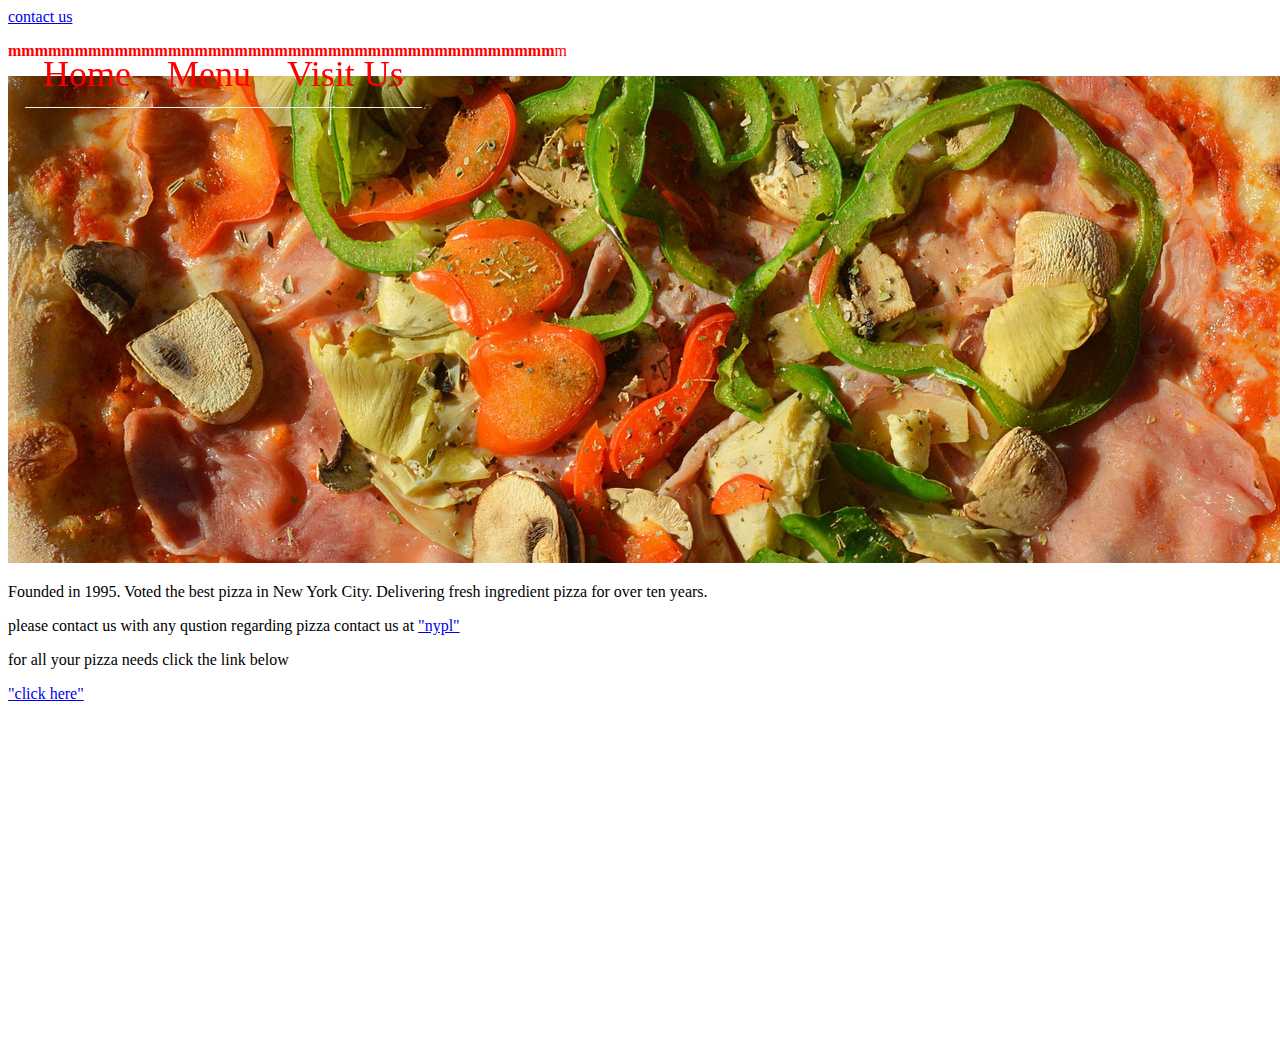
==== contact.html @ 23abdbeb "starts git rep" ====
<!doctype html>
<html lang="en">

<head>
    <meta charset="utf-8">
    <link rel="stylesheet" type="text/css" href="css/styles.css">
    <a href="contact.html">contact us</a></head>
    <body id= background">
    
    
    <title>PIZZA</title>
        <body> 
    
    
    <ul class="nav">
        <li><a href="#">Visit Us</a></li>
        <li><a href="">Menu</a></li>
        <li><a href="">Home</a></li>
    </ul>
    <!--im go to change this font--> 
    
    
    
    <div> 
<p style ="color:red;"><strong>mmmmmmmmmmmmmmmmmmmmmmmmmmmmmmmmmmmmmmmmm</strong>m</p></div>
          <!-- thinking about an increase the size of font-->  
  <div class="banner">
  <img class="banner-image" src="images/pizza.jpg">
  </div>
            
<p>Founded in 1995. Voted the best pizza in New York City. Delivering fresh ingredient pizza for over ten years. 
 </p><!-- im trying to add this vid to our contact page-->
       <p> please contact us with any qustion regarding pizza contact us at <a href= "http://www.nypl.org">"nypl"</a></p> <p>for all your pizza needs click the link below</p>
       <a href="http://www.youtube.com/results?search_query=make+your+own+pizza+">"click here"</a> </p>
       <iframe width="560" height="315" src="https://www.youtube.com/embed/HCAPjIVOdJw" frameborder="0" allowfullscreen></iframe>
      
</body>

</html>
---- css/styles.css ----
<style>
@import url('https://fonts.googleapis.com/css?family=Arimo');
</style>


* {
    background-color: bisque;
    font: 700 16px/1.2 Oswald;
   
}


/*==============NAVBAR====================*/
.nav {
  list-style: none;
  float:left;
  padding: 15px;
  position: fixed;
  top: 10px;
  left: 10px

}

  .nav li {
  float: right;
  margin-top: -65;
    
}

/*
  nav link items */
.nav > li a {
  display: block; 
  font-size: 36px;
  padding: 12px 18px; 
  text-decoration: none; 
  color: #F00;
  border-bottom: 1px solid #eee;
  transition: all ease .5s;
}

/* fade out all links on ul hover */
.nav:hover > li a {
  opacity: .5;
  transition: all ease .5s;
}

/* HIGHLIGHT CURRENT LIKNS */
.nav > li:hover a {
  opacity: 1;
  color: #E74C3C;
  border-color: #E74C3C;
}

/*==========BANNER IMAGE===================*/

#banner {
    top:10%;
    left: 30%;
    margin-top: 120px;
    margin-left: 200px;
    width: 10px;
    align-items: center;
  justify-content: center;
}

.h2 { 
  
  clear:both;
  
}

#body {
  font-size: 16px;
    color: black;
    font-family: Arimo;
    width: 960px;
    margin: 20px auto;
    text-align: justify;

}


.footer 
{
 
  text-align: center;
  padding: 0px;
  border: double black;
  color: red;
  font-size: 12px;
  clear: both;
}
/*=======================MENU PAGE.HTML=============================*/
    
#background {
    background-image: url("../images/brick.jpg");
    background-size: cover;
    background-position: right;
  
}
  
.toppings {
   float: left;
   margin-top: -65;
    list-style: none;
}


.toppings > li a {

  display: block; 
  padding: 12px 18px; 
  text-decoration: none; 
  color: #F00;
  border-bottom: 1px solid #eee;
  transition: all ease .5s;
  font-size: 36px;
  z-index: 1;
  margin-bottom: 10px;
  
}

.toppings:hover > li a {
  opacity: .5;
  transition: all ease .5s;
}

/* =====HIGHLIGHT CURRENT LINKS========== */
.toppings > li:hover a {
  opacity: 1;
  color: #E74C3C;
  border-color: #E74C3C;
}



/* =====IMAGES w HIGHLIGHT CURRENT LINKS========== */

.pepperoni {
  clear: left;
   float: left;
   z-index: 1;
   position: relative;
   margin-left: 80px;
   padding: 0px;
   margin-top: 100px;
   border: solid white;
   
}


.sausages {
   float: left;
   z-index: 1;
   position: relative;
   margin-left: 0px;
   padding: 0px;
   margin-top: 100px;
   border: solid white;
}

.mushroom {
   float: left;
   z-index: 1;
   position: relative;
   margin-left: 0px;
   padding: 0px;
   margin-top: 100px;
   border: solid white;
}

.pepper {
   float: left;
   z-index: 1;
   position: relative;
   margin-left: 0px;
   padding: 0px;
   margin-top: 100px;
    border: solid white;
}

.ham {
   float: left;
   z-index: 1;
   position: relative;
   margin-left: 0px;
   margin-left: 80px;
   padding: 0px;
   margin-top: 100px;
   border: solid white;
}
/* ===== cloud 9 has me so confused ========== */
.olives {
   float: left;
   z-index: 1;
   position: relative;
   margin-left: 0px;
   padding: 0px;
   margin-top: 100px;
    border: solid white;
}

.cheese {
   float: left;
   z-index: 1;
     border: solid white;
   position: relative;
   margin-left: 0px;
   padding: 0px;
   margin-top: 100px;
  
  
}

.broccoli {
   float: left;
   z-index: 1;
   position: relative;
   margin-left: 0px;
   padding:0px;
   margin-top: 100px;
    border: solid white;
}
#background {
    background-image: url("images/pizza.jpg");
    background-size: cover;
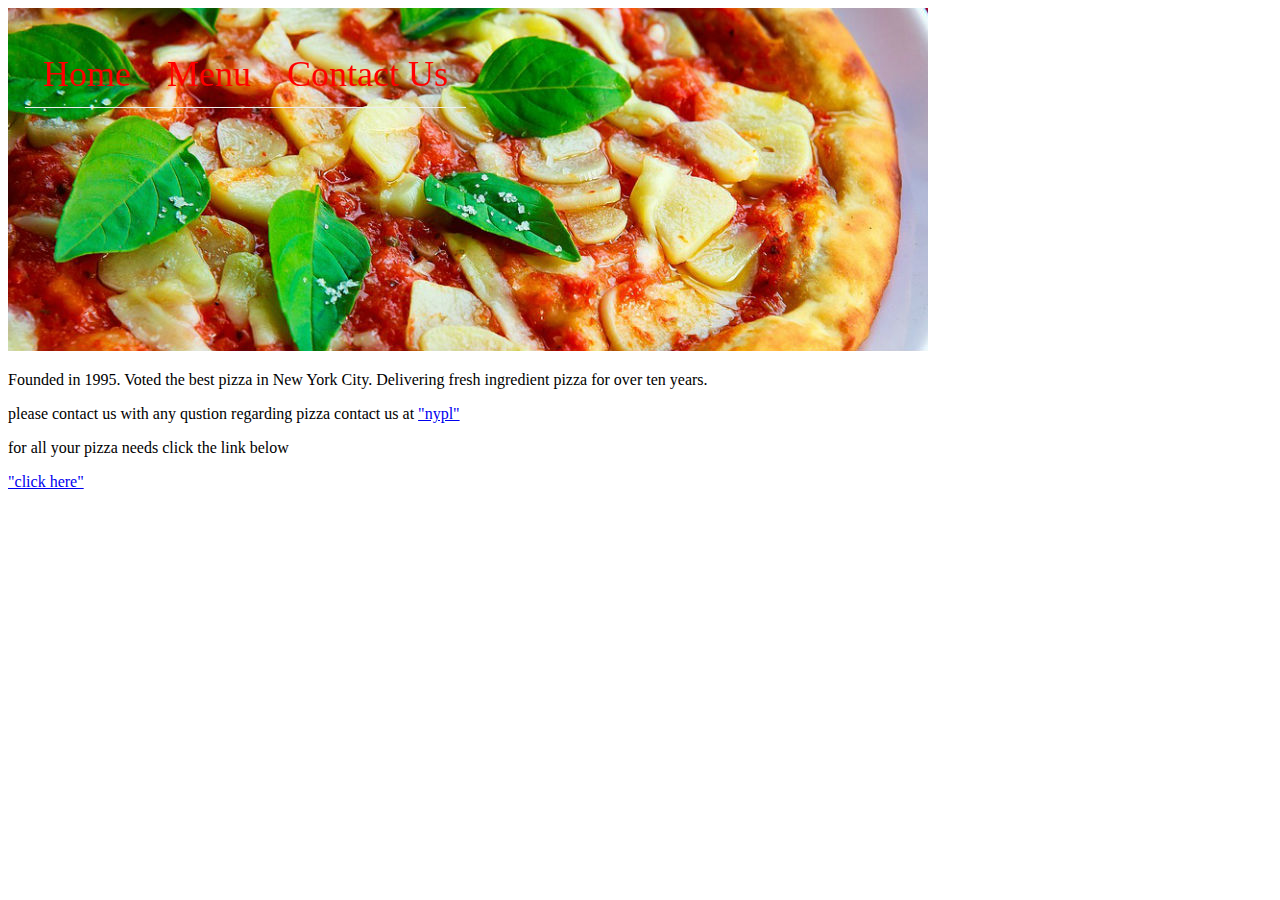
==== commit a2bcd544: "create" ====
--- a/contact.html
+++ b/contact.html
@@ -4,28 +4,28 @@
 <head>
     <meta charset="utf-8">
     <link rel="stylesheet" type="text/css" href="css/styles.css">
-    <a href="contact.html">contact us</a></head>
-    <body id= background">
+    </head>
+    <body id= "background">
     
     
     <title>PIZZA</title>
         <body> 
     
     
-    <ul class="nav">
-        <li><a href="#">Visit Us</a></li>
-        <li><a href="">Menu</a></li>
-        <li><a href="">Home</a></li>
+  <ul class="nav">
+        <li><a href="contact.html">Contact Us</a></li>
+        <li><a href="menu.html">Menu</a></li>
+        <li><a href="index.html">Home</a></li>
     </ul>
     <!--im go to change this font--> 
     
     
     
     <div> 
-<p style ="color:red;"><strong>mmmmmmmmmmmmmmmmmmmmmmmmmmmmmmmmmmmmmmmmm</strong>m</p></div>
+
           <!-- thinking about an increase the size of font-->  
   <div class="banner">
-  <img class="banner-image" src="images/pizza.jpg">
+  <img class="banner-image" src="images/banner-pizza.jpg">
   </div>
             
 <p>Founded in 1995. Voted the best pizza in New York City. Delivering fresh ingredient pizza for over ten years. 
--- a/css/styles.css
+++ b/css/styles.css
@@ -102,8 +102,10 @@
   
 .toppings {
    float: left;
-   margin-top: -65;
+   margin-top: 250px;
     list-style: none;
+    
+
 }
 
 
@@ -112,12 +114,12 @@
   display: block; 
   padding: 12px 18px; 
   text-decoration: none; 
-  color: #F00;
+  color: black;
   border-bottom: 1px solid #eee;
   transition: all ease .5s;
   font-size: 36px;
   z-index: 1;
-  margin-bottom: 10px;
+  margin-bottom: 5px;
   
 }
 
@@ -190,7 +192,7 @@
    margin-top: 100px;
    border: solid white;
 }
-/* ===== cloud 9 has me so confused ========== */
+/* ===== cloud 9 has me so  ========== */
 .olives {
    float: left;
    z-index: 1;
@@ -223,5 +225,5 @@
     border: solid white;
 }
 #background {
-    background-image: url("images/pizza.jpg");
+    background-image: url("images/p");
     background-size: cover;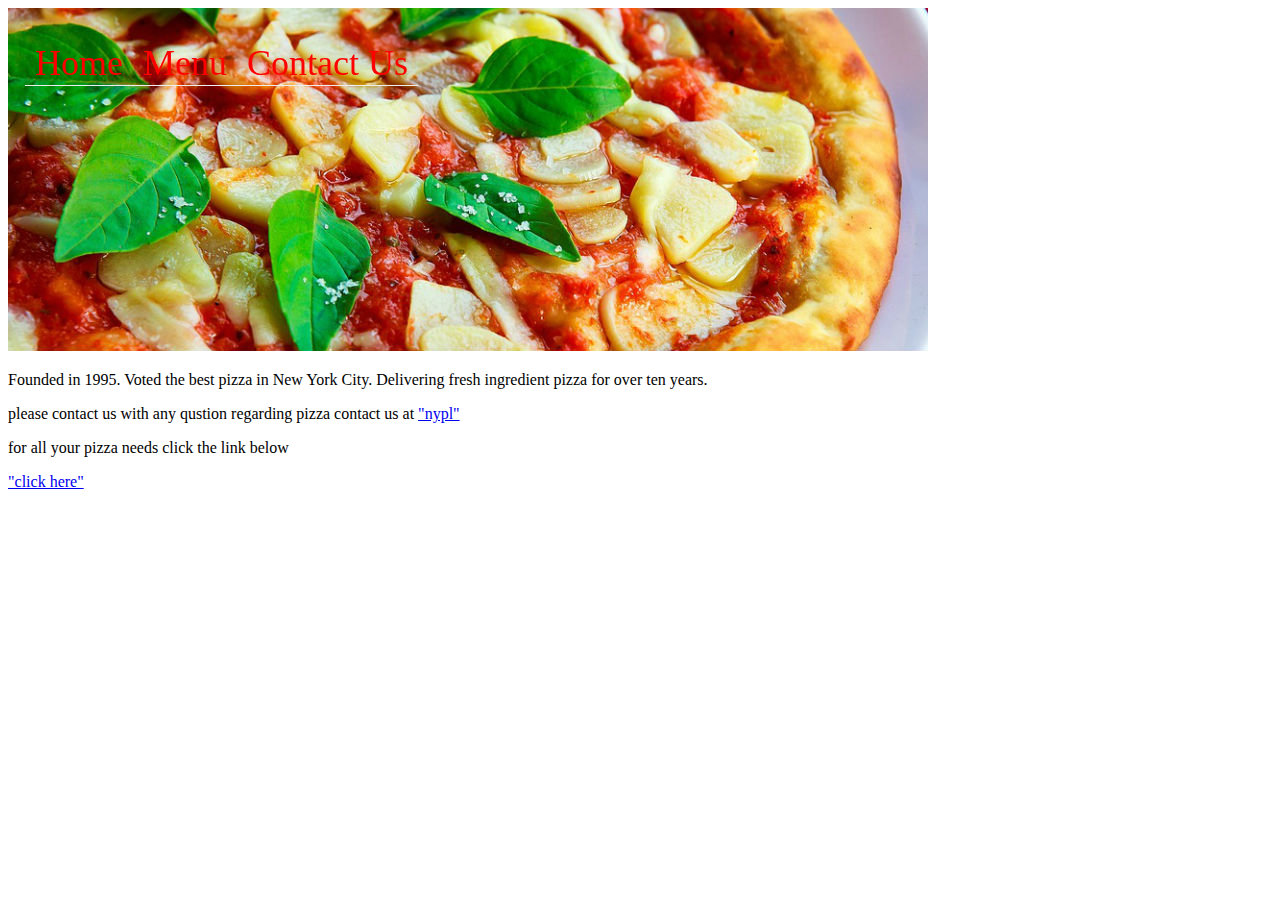
==== commit bad07eac: "describe" ====
--- a/contact.html
+++ b/contact.html
@@ -5,7 +5,7 @@
     <meta charset="utf-8">
     <link rel="stylesheet" type="text/css" href="css/styles.css">
     </head>
-    <body id= "background">
+
     
     
     <title>PIZZA</title>
--- a/css/styles.css
+++ b/css/styles.css
@@ -6,7 +6,7 @@
 * {
     background-color: bisque;
     font: 700 16px/1.2 Oswald;
-   
+   padding-bottom: 1px;
 }
 
 
@@ -27,12 +27,11 @@
     
 }
 
-/*
-  nav link items */
+
 .nav > li a {
   display: block; 
   font-size: 36px;
-  padding: 12px 18px; 
+  padding: 1px 10px; 
   text-decoration: none; 
   color: #F00;
   border-bottom: 1px solid #eee;
@@ -102,7 +101,7 @@
   
 .toppings {
    float: left;
-   margin-top: 250px;
+   margin-top: 80px;
     list-style: none;
     
 
@@ -112,14 +111,14 @@
 .toppings > li a {
 
   display: block; 
-  padding: 12px 18px; 
+  padding: 2px 5px; 
   text-decoration: none; 
   color: black;
   border-bottom: 1px solid #eee;
   transition: all ease .5s;
   font-size: 36px;
   z-index: 1;
-  margin-bottom: 5px;
+  margin-bottom: 1px;
   
 }
 
@@ -146,7 +145,7 @@
    position: relative;
    margin-left: 80px;
    padding: 0px;
-   margin-top: 100px;
+   margin-top: 50px;
    border: solid white;
    
 }
@@ -158,7 +157,7 @@
    position: relative;
    margin-left: 0px;
    padding: 0px;
-   margin-top: 100px;
+   margin-top: 50px;
    border: solid white;
 }
 
@@ -168,7 +167,7 @@
    position: relative;
    margin-left: 0px;
    padding: 0px;
-   margin-top: 100px;
+   margin-top: 50px;
    border: solid white;
 }
 
@@ -178,7 +177,7 @@
    position: relative;
    margin-left: 0px;
    padding: 0px;
-   margin-top: 100px;
+   margin-top: 50px;
     border: solid white;
 }
 
@@ -189,17 +188,17 @@
    margin-left: 0px;
    margin-left: 80px;
    padding: 0px;
-   margin-top: 100px;
-   border: solid white;
-}
-/* ===== cloud 9 has me so  ========== */
+   margin-top: 50px;
+   border: solid white;
+}
+
 .olives {
    float: left;
    z-index: 1;
    position: relative;
    margin-left: 0px;
    padding: 0px;
-   margin-top: 100px;
+   margin-top: 50px;
     border: solid white;
 }
 
@@ -210,7 +209,7 @@
    position: relative;
    margin-left: 0px;
    padding: 0px;
-   margin-top: 100px;
+   margin-top: 50px;
   
   
 }
@@ -221,9 +220,15 @@
    position: relative;
    margin-left: 0px;
    padding:0px;
-   margin-top: 100px;
-    border: solid white;
-}
-#background {
-    background-image: url("images/p");
-    background-size: cover;+   margin-top: 50px;
+ border: solid white;
+}
+
+
+
+.footer {
+    padding-bottom: 0px;
+}
+
+
+/* =====End of Menu Page========== */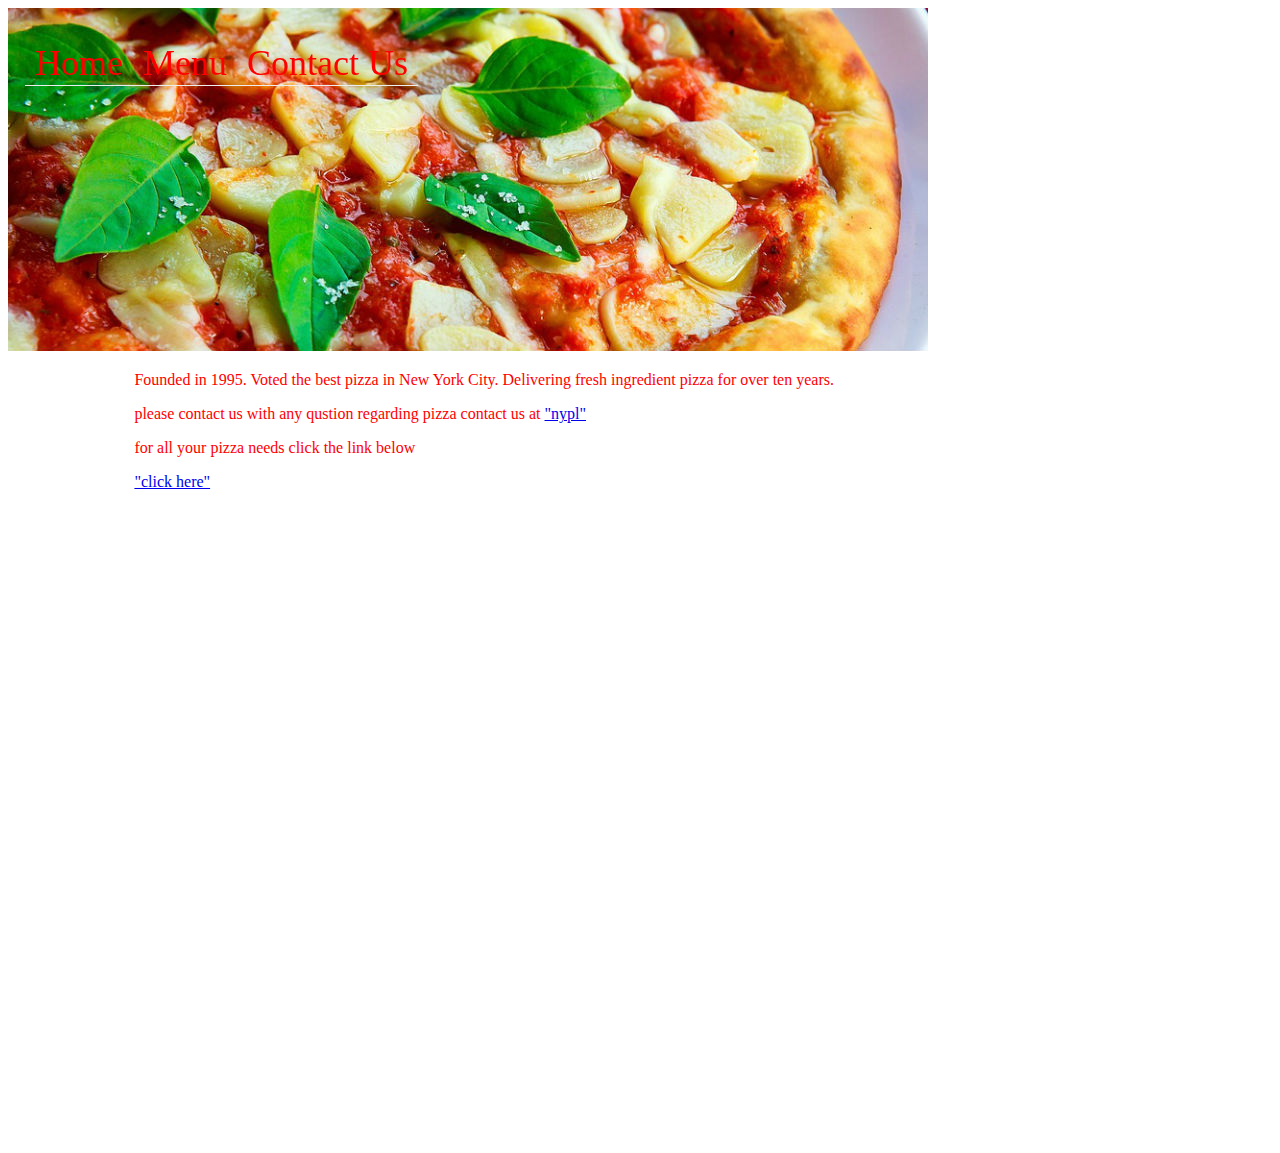
==== commit 903ccd19: "adding" ====
--- a/contact.html
+++ b/contact.html
@@ -27,13 +27,17 @@
   <div class="banner">
   <img class="banner-image" src="images/banner-pizza.jpg">
   </div>
-            
-<p>Founded in 1995. Voted the best pizza in New York City. Delivering fresh ingredient pizza for over ten years. 
- </p><!-- im trying to add this vid to our contact page-->
-       <p> please contact us with any qustion regarding pizza contact us at <a href= "http://www.nypl.org">"nypl"</a></p> <p>for all your pizza needs click the link below</p>
-       <a href="http://www.youtube.com/results?search_query=make+your+own+pizza+">"click here"</a> </p>
+    
+    <div class="container">
+        <p>Founded in 1995. Voted the best pizza in New York City. Delivering fresh ingredient pizza for over ten years. 
+        </p><!-- im trying to add this vid to our contact page-->
+        <p> please contact us with any qustion regarding pizza contact us at <a href= "http://www.nypl.org">"nypl"</a></p> <p>for all your pizza needs click the link below</p>
+        <a href="http://www.youtube.com/results?search_query=make+your+own+pizza+">"click here"</a> </p>
+     </div>  
+       
        <iframe width="560" height="315" src="https://www.youtube.com/embed/HCAPjIVOdJw" frameborder="0" allowfullscreen></iframe>
-      
+      <iframe width="560" height="315" src="https://www.youtube.com/embed/F3YfbyIBxI0" frameborder="0" allowfullscreen></iframe>
+<iframe width="560" height="315" src="https://www.youtube.com/embed/lgg6luYfQ1w" frameborder="0" allowfullscreen></iframe>
 </body>
 
 </html>--- a/css/styles.css
+++ b/css/styles.css
@@ -231,4 +231,11 @@
 }
 
 
-/* =====End of Menu Page========== */+/* =====End of Menu Page========== */
+/*====== the contact page======*/
+.container{
+
+    width:80%;
+    margin:auto;
+    color: red;
+}